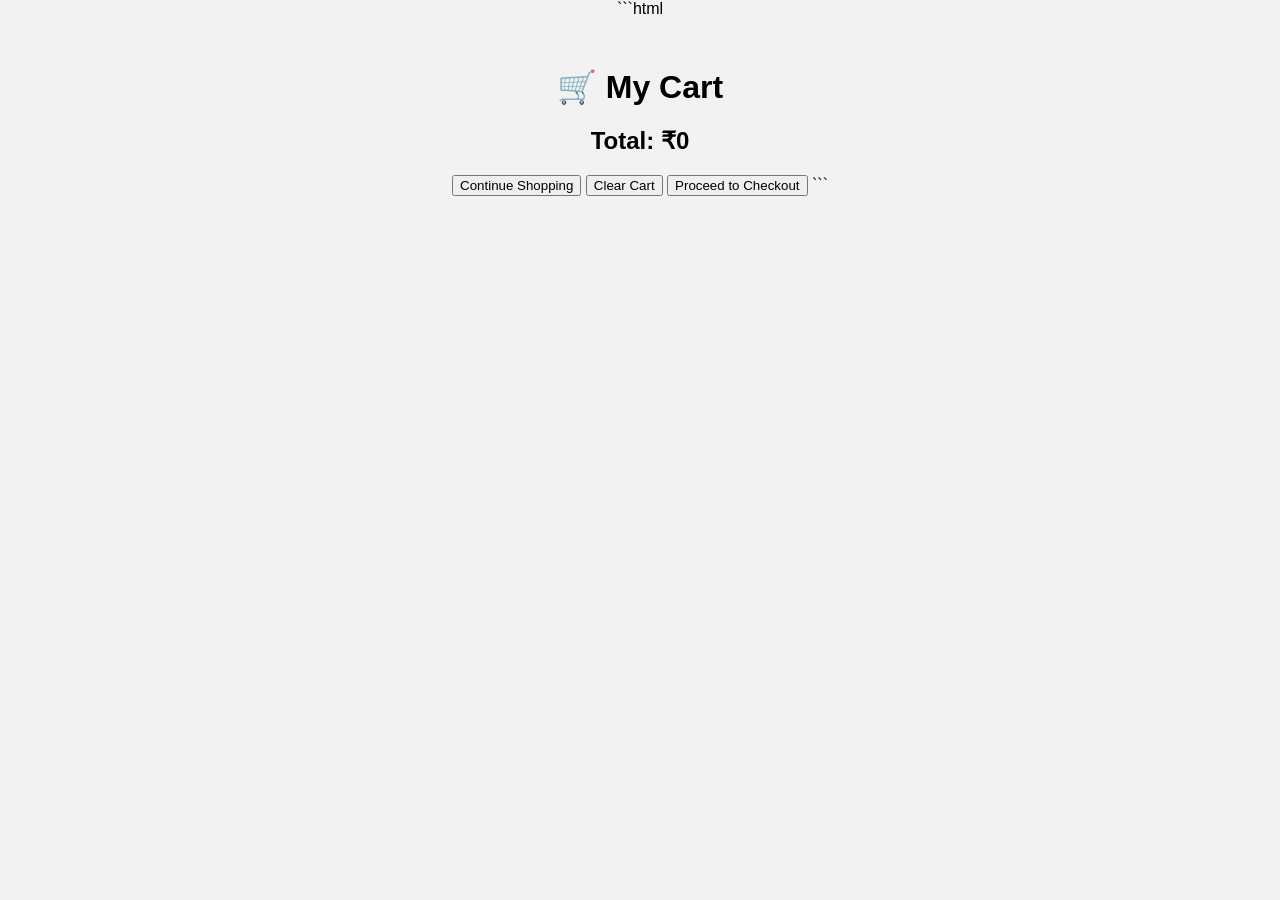
==== cart.html @ f1373b32 "Add files via upload" ====
```html
<!DOCTYPE html>
<html lang="en">
<head>
    <meta charset="UTF-8">
    <meta name="viewport" content="width=device-width, initial-scale=1.0">
    <title>My Cart</title>

    <link rel="stylesheet" href="style.css">
</head>

<body>

    <h1>🛒 My Cart</h1>

    <ul id="cart-items"></ul>

    <h2>Total: ₹<span id="total-price">0</span></h2>

    <button onclick="window.location.href='index.html'">
        Continue Shopping
    </button>

    <button onclick="clearCart()">
        Clear Cart
    </button>

    <button onclick="window.location.href='checkout.html'">
        Proceed to Checkout
    </button>

    <script>

        let cart = JSON.parse(localStorage.getItem("cart")) || {};

        let totalPrice = localStorage.getItem("totalPrice") || 0;

        let cartItems = document.getElementById("cart-items");

        for(let product in cart){

            let li = document.createElement("li");

            li.innerHTML =
                product +
                " | Qty: " +
                cart[product].quantity +
                " | ₹" +
                (cart[product].price * cart[product].quantity);

            cartItems.appendChild(li);
        }

        document.getElementById("total-price").innerText = totalPrice;

        function clearCart(){

            localStorage.removeItem("cart");
            localStorage.removeItem("totalPrice");

            location.reload();
        }

    </script>

</body>
</html>
```
---- style.css ----
body{
    margin:0;
    font-family:Arial, sans-serif;
    background:#f2f2f2;
    text-align:center;
}

.navbar{
    background:#131921;
    color:white;
    display:flex;
    justify-content:space-between;
    align-items:center;
    padding:15px;
}

.navbar input{
    width:300px;
    padding:8px;
}

.navbar button{
    padding:8px 15px;
    background:orange;
    border:none;
    cursor:pointer;
}

h1{
    margin-top:50px;
}
.products{
    display:flex;
    justify-content:center;
    gap:30px;
    margin-top:40px;
    flex-wrap:wrap;
}

.card{
    background:white;
    width:220px;
    padding:20px;
    border-radius:10px;
    box-shadow:0px 2px 8px gray;
}

.card img{
    width:100%;
}

.card button{
    background:orange;
    border:none;
    padding:10px;
    width:100%;
    cursor:pointer;
}
.card img{
    width:220px;
    height:220px;
    object-fit:contain;
}
.card:hover{
    transform:scale(1.03);
    transition:0.3s;
}
#checkout{
    padding:12px;
    background:green;
    color:white;
    border:none;
    cursor:pointer;
}
.products{
    display:flex;
    justify-content:center;
    gap:30px;
    flex-wrap:wrap;
}

.card{
    background:white;
    width:250px;
    padding:20px;
    border-radius:10px;
    box-shadow:0 2px 10px rgba(0,0,0,0.2);
}

.card:hover{
    transform:scale(1.03);
    transition:0.3s;
}

.card img{
    width:220px;
    height:220px;
    object-fit:contain;
}

#checkout{
    padding:12px 30px;
    background:green;
    color:white;
    border:none;
    border-radius:5px;
    cursor:pointer;
    font-size:16px;
    margin-top:10px;
}

#checkout:hover{
    background:darkgreen;
}
.reviews{
    display:flex;
    justify-content:center;
    gap:20px;
    flex-wrap:wrap;
    margin:30px;
}

.review-card{
    background:white;
    width:250px;
    padding:15px;
    border-radius:10px;
    box-shadow:0 2px 10px rgba(0,0,0,0.2);
}
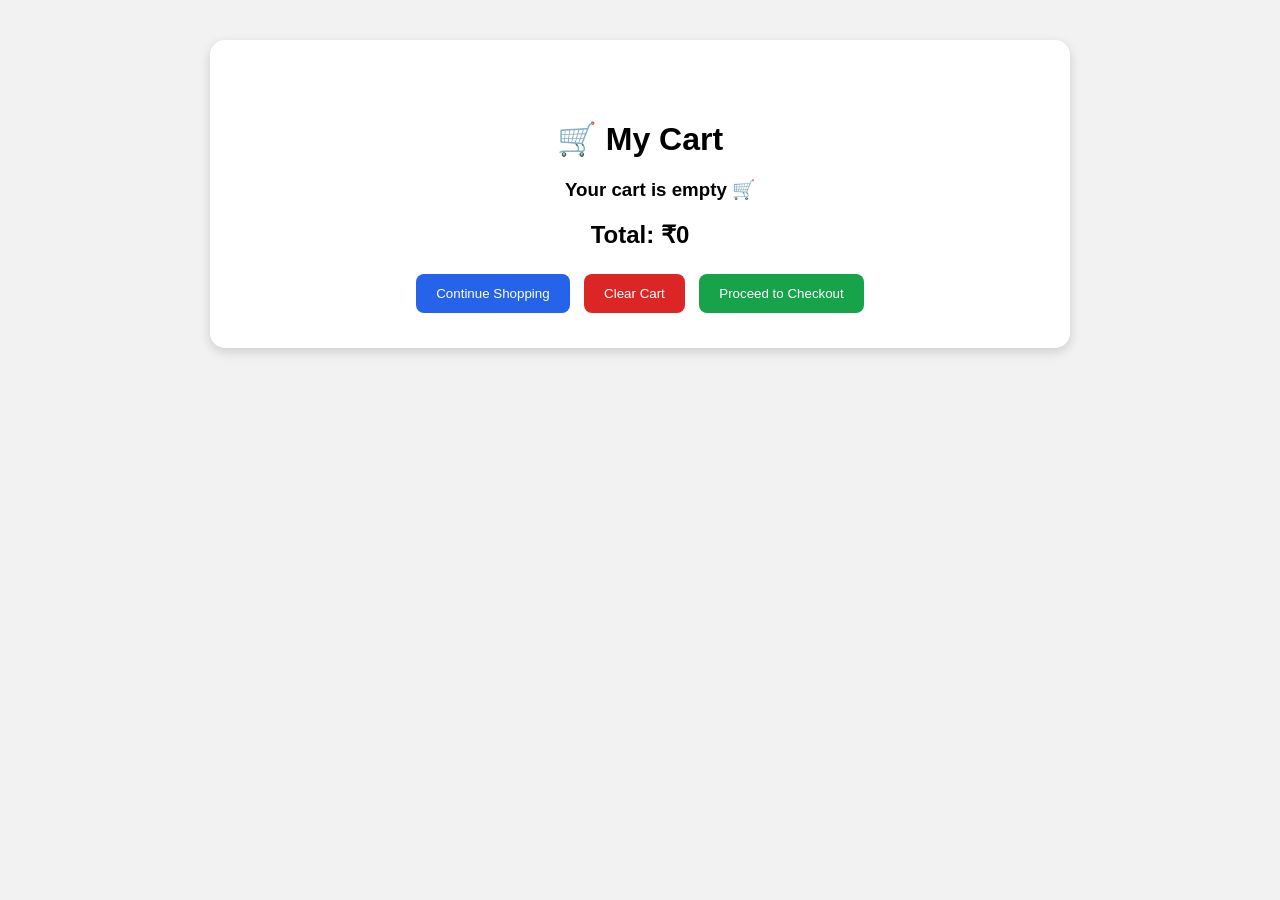
==== commit 283d1364: "Update cart.html" ====
--- a/cart.html
+++ b/cart.html
@@ -1,4 +1,4 @@
-```html
+
 <!DOCTYPE html>
 <html lang="en">
 <head>
@@ -7,45 +7,109 @@
     <title>My Cart</title>
 
     <link rel="stylesheet" href="style.css">
+
+    <style>
+
+        .cart-container{
+            max-width:800px;
+            margin:40px auto;
+            background:white;
+            padding:30px;
+            border-radius:15px;
+            box-shadow:0 4px 12px rgba(0,0,0,0.15);
+        }
+
+        #cart-items li{
+            list-style:none;
+            padding:15px;
+            margin:10px 0;
+            background:#f5f5f5;
+            border-radius:10px;
+        }
+
+        .cart-buttons{
+            margin-top:20px;
+        }
+
+        .cart-buttons button{
+            margin:5px;
+            padding:12px 20px;
+            border:none;
+            border-radius:8px;
+            cursor:pointer;
+            color:white;
+        }
+
+        .continue{
+            background:#2563eb;
+        }
+
+        .clear{
+            background:#dc2626;
+        }
+
+        .checkout{
+            background:#16a34a;
+        }
+
+    </style>
 </head>
 
 <body>
 
-    <h1>🛒 My Cart</h1>
+    <div class="cart-container">
 
-    <ul id="cart-items"></ul>
+        <h1>🛒 My Cart</h1>
 
-    <h2>Total: ₹<span id="total-price">0</span></h2>
+        <ul id="cart-items"></ul>
 
-    <button onclick="window.location.href='index.html'">
-        Continue Shopping
-    </button>
+        <h2>Total: ₹<span id="total-price">0</span></h2>
 
-    <button onclick="clearCart()">
-        Clear Cart
-    </button>
+        <div class="cart-buttons">
 
-    <button onclick="window.location.href='checkout.html'">
-        Proceed to Checkout
-    </button>
+            <button class="continue"
+                onclick="window.location.href='index.html'">
+                Continue Shopping
+            </button>
+
+            <button class="clear"
+                onclick="clearCart()">
+                Clear Cart
+            </button>
+
+            <button class="checkout"
+                onclick="window.location.href='checkout.html'">
+                Proceed to Checkout
+            </button>
+
+        </div>
+
+    </div>
 
     <script>
 
         let cart = JSON.parse(localStorage.getItem("cart")) || {};
 
-        let totalPrice = localStorage.getItem("totalPrice") || 0;
+        let totalPrice = Number(localStorage.getItem("totalPrice")) || 0;
 
         let cartItems = document.getElementById("cart-items");
+
+        if(Object.keys(cart).length === 0){
+
+            cartItems.innerHTML =
+                "<h3>Your cart is empty 🛒</h3>";
+
+        }
 
         for(let product in cart){
 
             let li = document.createElement("li");
 
             li.innerHTML =
-                product +
-                " | Qty: " +
+                "<strong>" + product + "</strong>" +
+                "<br>Quantity: " +
                 cart[product].quantity +
-                " | ₹" +
+                "<br>Price: ₹" +
                 (cart[product].price * cart[product].quantity);
 
             cartItems.appendChild(li);
@@ -65,4 +129,3 @@
 
 </body>
 </html>
-```
